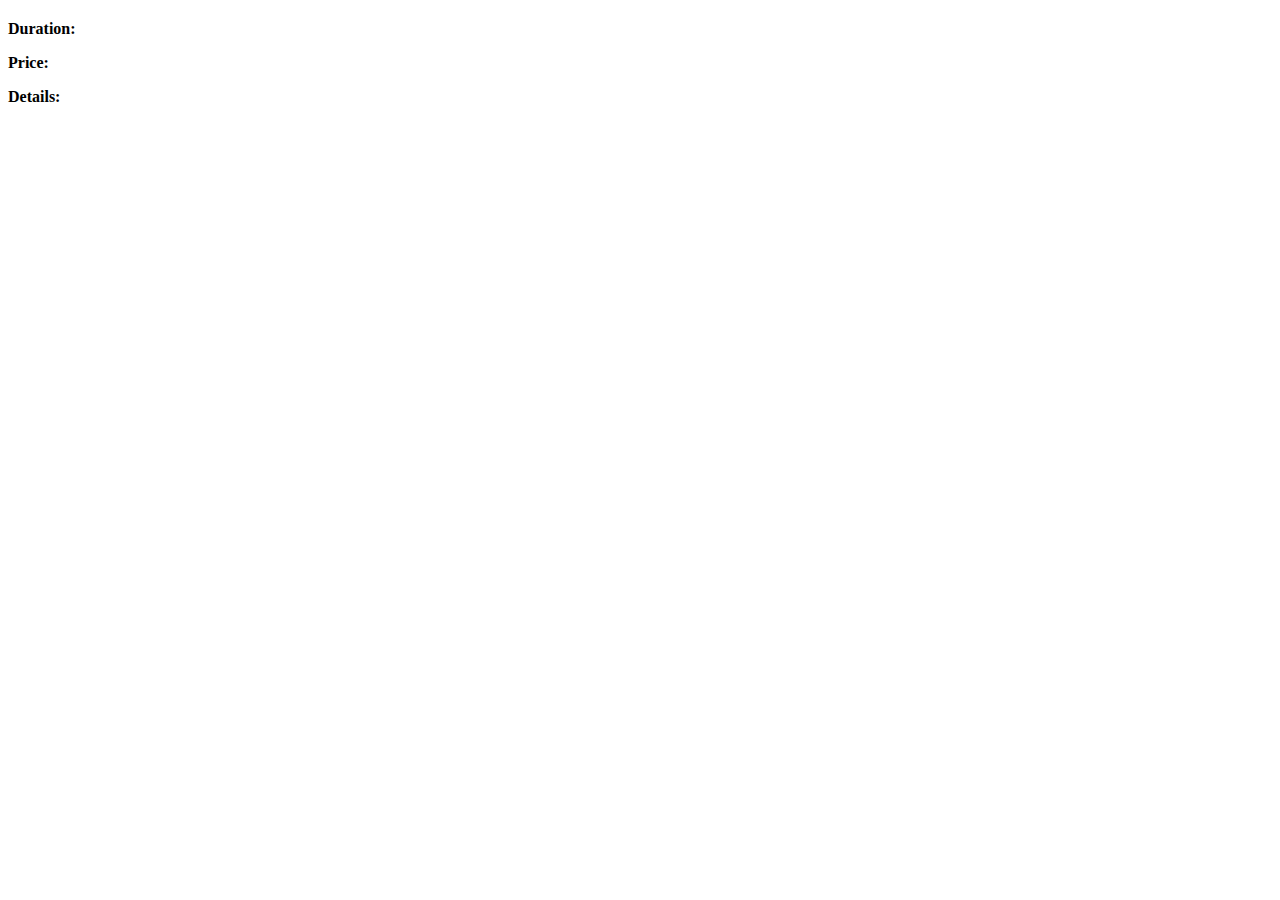
==== package-details.html @ b276b5ff "push" ====
<!DOCTYPE html>
<html lang="en">
<head>
  <meta charset="UTF-8">
  <meta name="viewport" content="width=device-width, initial-scale=1.0">
  <title>Package Details</title>
</head>
<body>
  <section class="package-details container">
    <div class="row">
      <div class="col-md-12">
        <h2 id="package-title"></h2>
        <p><strong>Duration:</strong> <span id="package-duration"></span></p>
        <p><strong>Price:</strong> <span id="package-price"></span></p>
        <p><strong>Details:</strong> <span id="package-details"></span></p>
      </div>
    </div>
  </section>

  <script>

    const urlParams = new URLSearchParams(window.location.search);
    const packageIndex = parseInt(urlParams.get('index'));
const packages = [
    {
      imageUrl: "assets/images/packages/pack1.jpg",
      title: "Tokyo - 4 Days in Korea, Entertica",
      duration: "4 Days 3 Nights",
      price: "$1450",
    },
    {
      imageUrl: "assets/images/packages/pack2.jpg",
      title: "Tokyo - 4 Days in Korea, Entertica",
      duration: "4 Days 3 Nights",
      price: "$1450",
    },
    {
      imageUrl: "assets/images/packages/pack3.jpg",
      title: "Tokyo - 4 Days in Korea, Entertica",
      duration: "4 Days 3 Nights",
      price: "$1450",
    },
    {
      imageUrl: "assets/images/packages/pack4.jpg",
      title: "Tokyo - 4 Days in Korea, Entertica",
      duration: "4 Days 3 Nights",
      price: "$1450",
    },
    {
      imageUrl: "assets/images/packages/pack5.jpg",
      title: "Tokyo - 4 Days in Korea, Entertica",
      duration: "4 Days 3 Nights",
      price: "$1450",
    },
    {
      imageUrl: "assets/images/packages/pack6.jpg",
      title: "Tokyo - 4 Days in Korea, Entertica",
      duration: "4 Days 3 Nights",
      price: "$1450",
    },
  ];
    const package = packages[packageIndex];
    if (package) {
      document.getElementById('package-title').textContent = package.title;
      document.getElementById('package-duration').textContent = package.duration;
      document.getElementById('package-price').textContent = package.price;
      document.getElementById('package-details').textContent = package.details;
    }
  </script>
</body>
</html>
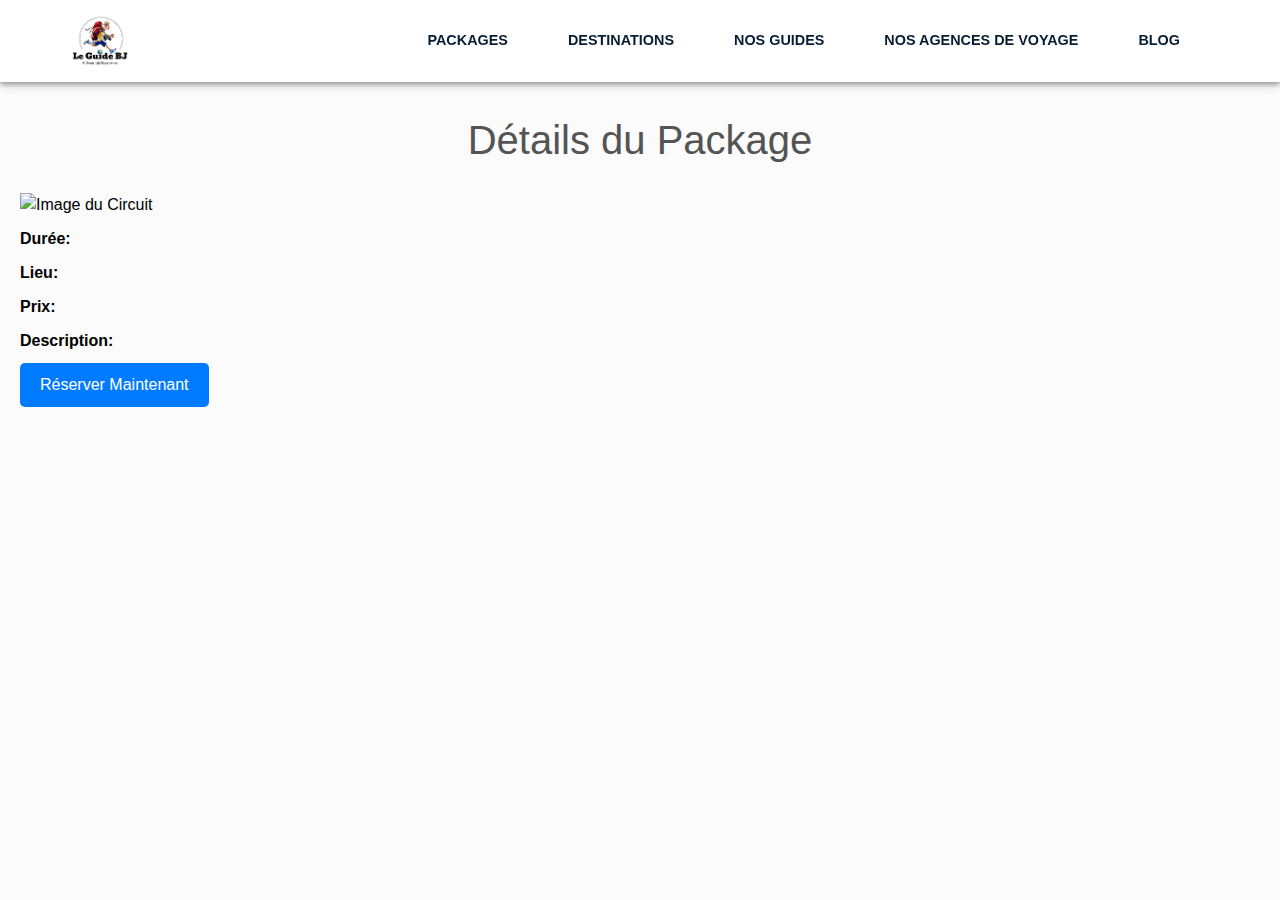
==== commit a48de628: "push" ====
--- a/package-details.html
+++ b/package-details.html
@@ -1,12 +1,80 @@
 <!DOCTYPE html>
 <html lang="en">
-<head>
-  <meta charset="UTF-8">
-  <meta name="viewport" content="width=device-width, initial-scale=1.0">
-  <title>Package Details</title>
-</head>
+  <head>
+    <meta charset="utf-8">
+    <meta name="viewport" content="width=device-width, initial-scale=1, shrink-to-fit=no">
+    <title>Free Tour Package Website Tempalte | Smarteyeapps.com</title>
+    <link rel="shortcut icon" href="assets/images/fav.png" type="image/x-icon">
+   <link href="https://fonts.googleapis.com/css2?family=Ubuntu:wght@400;500&display=swap" rel="stylesheet">
+    <link rel="shortcut icon" href="assets/images/fav.jpg">
+    <link rel="stylesheet" href="assets/css/bootstrap.min.css">
+    <link rel="stylesheet" href="assets/css/all.min.css">
+    <link rel="stylesheet" href="assets/css/animate.css">
+    <link rel="stylesheet" href="assets/plugins/slider/css/owl.carousel.min.css">
+    <link rel="stylesheet" href="assets/plugins/slider/css/owl.theme.default.css">
+    <link rel="stylesheet" type="text/css" href="assets/css/style.css" />
+</head> 
 <body>
-  <section class="package-details container">
+
+  <header class="container-fluid">
+    <!-- <div class="header-top">
+         <div class="container">
+           <div class="row">
+             <div class="col-sm-4 d-none d-sm-block contacthd">
+               <p><a href="">Japan</a> &nbsp;&nbsp; <span>/</span> &nbsp;&nbsp; <a href="">Spain</a><span>/</span> <a href="">Italy</a></p>
+             </div>
+             <div class="col-sm-8">
+
+               <ul class="social-login">
+                 <li>
+                   <i class="fab fa-facebook-square"></i>
+                 </li>
+                 <li>
+                   <i class="fab fa-twitter-square"></i>
+                 </li>
+                 <li>
+                   <i class="fab fa-instagram"></i>
+                 </li>
+                 <li>
+                   <i class="fab fa-linkedin"></i>
+                 </li>
+               </ul>
+
+               <ul class="email">
+                 <li><i class="fa fa-envelope"></i>smartcam@gamil.com</li>
+               </ul>
+             </div>
+           </div>
+         </div>
+
+    </div> -->
+    <div id="menu-jk" class="header-bottom">
+         <div class="container">
+             <div class="row">
+                 <div class="logo col-md-3">
+                     <a href="index.html">    <img style="width: 60px;height: 60px;" src="assets/images/logo.jpg" alt="logo le Guide BJ"></a>
+                 
+                     <a data-toggle="collapse" data-target="#menu" href="#menu"><i class="fas d-block d-md-none small-menu fa-bars"></i></a>
+                 </div>
+                 <div id="menu" class="navs d-none d-md-block col-md-9">
+                     <ul>
+                        
+                         <!-- <li><a href="about_us.html">About Us</a></li> -->
+                         <li><a href="packages.html">Packages</a></li>
+                         <li><a href="destination.html">Destinations</a></li>
+                         <li><a href="nos_guides.html">Nos guides</a></li>
+                         <li><a href="nos_agences.html">Nos agences de voyage</a></li>
+                         <li><a href="blog.html">Blog</a></li>
+                         <!-- <li><a href="contact_us.html">Contact Us</a></li> -->
+                     </ul>
+                 </div>
+             </div>
+         </div>
+     </div>
+</header>
+
+
+  <!-- <section class="package-details container">
     <div class="row">
       <div class="col-md-12">
         <h2 id="package-title"></h2>
@@ -15,57 +83,36 @@
         <p><strong>Details:</strong> <span id="package-details"></span></p>
       </div>
     </div>
-  </section>
-
+  </section> -->
+  <br><br><br><br>
+  <div class="tour-details">
+    <div class="container-package">
+        <div class="header-package">
+            <h1>Détails du Package</h1>
+        </div>
+        <div class="tour-info" style="">
+            <div class="package-image">
+                <img id="package-img" style="width: 100vw;" src="" alt="Image du Circuit">
+            </div>
+            <h2 id="package-title"></h2>
+            <p><strong>Durée:</strong> <span id="package-duration"></span></p>
+            <p><strong>Lieu:</strong> <span id="package-location"></span></p>
+            <p><strong>Prix:</strong> <span id="package-price"></span></p>
+            <p><strong>Description:</strong> <span id="package-details"></span></p>
+            <a href="#" class="btn-book">Réserver Maintenant</a>
+        </div>
+    </div>
+</div>
   <script>
 
-    const urlParams = new URLSearchParams(window.location.search);
-    const packageIndex = parseInt(urlParams.get('index'));
-const packages = [
-    {
-      imageUrl: "assets/images/packages/pack1.jpg",
-      title: "Tokyo - 4 Days in Korea, Entertica",
-      duration: "4 Days 3 Nights",
-      price: "$1450",
-    },
-    {
-      imageUrl: "assets/images/packages/pack2.jpg",
-      title: "Tokyo - 4 Days in Korea, Entertica",
-      duration: "4 Days 3 Nights",
-      price: "$1450",
-    },
-    {
-      imageUrl: "assets/images/packages/pack3.jpg",
-      title: "Tokyo - 4 Days in Korea, Entertica",
-      duration: "4 Days 3 Nights",
-      price: "$1450",
-    },
-    {
-      imageUrl: "assets/images/packages/pack4.jpg",
-      title: "Tokyo - 4 Days in Korea, Entertica",
-      duration: "4 Days 3 Nights",
-      price: "$1450",
-    },
-    {
-      imageUrl: "assets/images/packages/pack5.jpg",
-      title: "Tokyo - 4 Days in Korea, Entertica",
-      duration: "4 Days 3 Nights",
-      price: "$1450",
-    },
-    {
-      imageUrl: "assets/images/packages/pack6.jpg",
-      title: "Tokyo - 4 Days in Korea, Entertica",
-      duration: "4 Days 3 Nights",
-      price: "$1450",
-    },
-  ];
-    const package = packages[packageIndex];
-    if (package) {
-      document.getElementById('package-title').textContent = package.title;
-      document.getElementById('package-duration').textContent = package.duration;
-      document.getElementById('package-price').textContent = package.price;
-      document.getElementById('package-details').textContent = package.details;
-    }
+  
   </script>
 </body>
+<script src="src/js/package.js"></script>
+<script src="assets/js/jquery-3.2.1.min.js"></script>
+<script src="assets/js/popper.min.js"></script>
+<script src="assets/js/bootstrap.min.js"></script>
+<script src="assets/plugins/scroll-fixed/jquery-scrolltofixed-min.js"></script>
+<script src="assets/plugins/slider/js/owl.carousel.min.js"></script>
+<script src="assets/js/script.js"></script>
 </html>
--- a/assets/css/all.min.css
+++ b/assets/css/all.min.css
@@ -0,0 +1,5 @@
+/*!
+ * Font Awesome Free 5.12.0 by @fontawesome - https://fontawesome.com
+ * License - https://fontawesome.com/license/free (Icons: CC BY 4.0, Fonts: SIL OFL 1.1, Code: MIT License)
+ */
+.fa,.fab,.fad,.fal,.far,.fas{-moz-osx-font-smoothing:grayscale;-webkit-font-smoothing:antialiased;display:inline-block;font-style:normal;font-variant:normal;text-rendering:auto;line-height:1}.fa-lg{font-size:1.33333em;line-height:.75em;vertical-align:-.0667em}.fa-xs{font-size:.75em}.fa-sm{font-size:.875em}.fa-1x{font-size:1em}.fa-2x{font-size:2em}.fa-3x{font-size:3em}.fa-4x{font-size:4em}.fa-5x{font-size:5em}.fa-6x{font-size:6em}.fa-7x{font-size:7em}.fa-8x{font-size:8em}.fa-9x{font-size:9em}.fa-10x{font-size:10em}.fa-fw{text-align:center;width:1.25em}.fa-ul{list-style-type:none;margin-left:2.5em;padding-left:0}.fa-ul>li{position:relative}.fa-li{left:-2em;position:absolute;text-align:center;width:2em;line-height:inherit}.fa-border{border:.08em solid #eee;border-radius:.1em;padding:.2em .25em .15em}.fa-pull-left{float:left}.fa-pull-right{float:right}.fa.fa-pull-left,.fab.fa-pull-left,.fal.fa-pull-left,.far.fa-pull-left,.fas.fa-pull-left{margin-right:.3em}.fa.fa-pull-right,.fab.fa-pull-right,.fal.fa-pull-right,.far.fa-pull-right,.fas.fa-pull-right{margin-left:.3em}.fa-spin{-webkit-animation:fa-spin 2s linear infinite;animation:fa-spin 2s linear infinite}.fa-pulse{-webkit-animation:fa-spin 1s steps(8) infinite;animation:fa-spin 1s steps(8) infinite}@-webkit-keyframes fa-spin{0%{-webkit-transform:rotate(0deg);transform:rotate(0deg)}to{-webkit-transform:rotate(1turn);transform:rotate(1turn)}}@keyframes fa-spin{0%{-webkit-transform:rotate(0deg);transform:rotate(0deg)}to{-webkit-transform:rotate(1turn);transform:rotate(1turn)}}.fa-rotate-90{-ms-filter:"progid:DXImageTransform.Microsoft.BasicImage(rotation=1)";-webkit-transform:rotate(90deg);transform:rotate(90deg)}.fa-rotate-180{-ms-filter:"progid:DXImageTransform.Microsoft.BasicImage(rotation=2)";-webkit-transform:rotate(180deg);transform:rotate(180deg)}.fa-rotate-270{-ms-filter:"progid:DXImageTransform.Microsoft.BasicImage(rotation=3)";-webkit-transform:rotate(270deg);transform:rotate(270deg)}.fa-flip-horizontal{-ms-filter:"progid:DXImageTransform.Microsoft.BasicImage(rotation=0, mirror=1)";-webkit-transform:scaleX(-1);transform:scaleX(-1)}.fa-flip-vertical{-webkit-transform:scaleY(-1);transform:scaleY(-1)}.fa-flip-both,.fa-flip-horizontal.fa-flip-vertical,.fa-flip-vertical{-ms-filter:"progid:DXImageTransform.Microsoft.BasicImage(rotation=2, mirror=1)"}.fa-flip-both,.fa-flip-horizontal.fa-flip-vertical{-webkit-transform:scale(-1);transform:scale(-1)}:root .fa-flip-both,:root .fa-flip-horizontal,:root .fa-flip-vertical,:root .fa-rotate-90,:root .fa-rotate-180,:root .fa-rotate-270{-webkit-filter:none;filter:none}.fa-stack{display:inline-block;height:2em;line-height:2em;position:relative;vertical-align:middle;width:2.5em}.fa-stack-1x,.fa-stack-2x{left:0;position:absolute;text-align:center;width:100%}.fa-stack-1x{line-height:inherit}.fa-stack-2x{font-size:2em}.fa-inverse{color:#fff}.fa-500px:before{content:"\f26e"}.fa-accessible-icon:before{content:"\f368"}.fa-accusoft:before{content:"\f369"}.fa-acquisitions-incorporated:before{content:"\f6af"}.fa-ad:before{content:"\f641"}.fa-address-book:before{content:"\f2b9"}.fa-address-card:before{content:"\f2bb"}.fa-adjust:before{content:"\f042"}.fa-adn:before{content:"\f170"}.fa-adobe:before{content:"\f778"}.fa-adversal:before{content:"\f36a"}.fa-affiliatetheme:before{content:"\f36b"}.fa-air-freshener:before{content:"\f5d0"}.fa-airbnb:before{content:"\f834"}.fa-algolia:before{content:"\f36c"}.fa-align-center:before{content:"\f037"}.fa-align-justify:before{content:"\f039"}.fa-align-left:before{content:"\f036"}.fa-align-right:before{content:"\f038"}.fa-alipay:before{content:"\f642"}.fa-allergies:before{content:"\f461"}.fa-amazon:before{content:"\f270"}.fa-amazon-pay:before{content:"\f42c"}.fa-ambulance:before{content:"\f0f9"}.fa-american-sign-language-interpreting:before{content:"\f2a3"}.fa-amilia:before{content:"\f36d"}.fa-anchor:before{content:"\f13d"}.fa-android:before{content:"\f17b"}.fa-angellist:before{content:"\f209"}.fa-angle-double-down:before{content:"\f103"}.fa-angle-double-left:before{content:"\f100"}.fa-angle-double-right:before{content:"\f101"}.fa-angle-double-up:before{content:"\f102"}.fa-angle-down:before{content:"\f107"}.fa-angle-left:before{content:"\f104"}.fa-angle-right:before{content:"\f105"}.fa-angle-up:before{content:"\f106"}.fa-angry:before{content:"\f556"}.fa-angrycreative:before{content:"\f36e"}.fa-angular:before{content:"\f420"}.fa-ankh:before{content:"\f644"}.fa-app-store:before{content:"\f36f"}.fa-app-store-ios:before{content:"\f370"}.fa-apper:before{content:"\f371"}.fa-apple:before{content:"\f179"}.fa-apple-alt:before{content:"\f5d1"}.fa-apple-pay:before{content:"\f415"}.fa-archive:before{content:"\f187"}.fa-archway:before{content:"\f557"}.fa-arrow-alt-circle-down:before{content:"\f358"}.fa-arrow-alt-circle-left:before{content:"\f359"}.fa-arrow-alt-circle-right:before{content:"\f35a"}.fa-arrow-alt-circle-up:before{content:"\f35b"}.fa-arrow-circle-down:before{content:"\f0ab"}.fa-arrow-circle-left:before{content:"\f0a8"}.fa-arrow-circle-right:before{content:"\f0a9"}.fa-arrow-circle-up:before{content:"\f0aa"}.fa-arrow-down:before{content:"\f063"}.fa-arrow-left:before{content:"\f060"}.fa-arrow-right:before{content:"\f061"}.fa-arrow-up:before{content:"\f062"}.fa-arrows-alt:before{content:"\f0b2"}.fa-arrows-alt-h:before{content:"\f337"}.fa-arrows-alt-v:before{content:"\f338"}.fa-artstation:before{content:"\f77a"}.fa-assistive-listening-systems:before{content:"\f2a2"}.fa-asterisk:before{content:"\f069"}.fa-asymmetrik:before{content:"\f372"}.fa-at:before{content:"\f1fa"}.fa-atlas:before{content:"\f558"}.fa-atlassian:before{content:"\f77b"}.fa-atom:before{content:"\f5d2"}.fa-audible:before{content:"\f373"}.fa-audio-description:before{content:"\f29e"}.fa-autoprefixer:before{content:"\f41c"}.fa-avianex:before{content:"\f374"}.fa-aviato:before{content:"\f421"}.fa-award:before{content:"\f559"}.fa-aws:before{content:"\f375"}.fa-baby:before{content:"\f77c"}.fa-baby-carriage:before{content:"\f77d"}.fa-backspace:before{content:"\f55a"}.fa-backward:before{content:"\f04a"}.fa-bacon:before{content:"\f7e5"}.fa-bahai:before{content:"\f666"}.fa-balance-scale:before{content:"\f24e"}.fa-balance-scale-left:before{content:"\f515"}.fa-balance-scale-right:before{content:"\f516"}.fa-ban:before{content:"\f05e"}.fa-band-aid:before{content:"\f462"}.fa-bandcamp:before{content:"\f2d5"}.fa-barcode:before{content:"\f02a"}.fa-bars:before{content:"\f0c9"}.fa-baseball-ball:before{content:"\f433"}.fa-basketball-ball:before{content:"\f434"}.fa-bath:before{content:"\f2cd"}.fa-battery-empty:before{content:"\f244"}.fa-battery-full:before{content:"\f240"}.fa-battery-half:before{content:"\f242"}.fa-battery-quarter:before{content:"\f243"}.fa-battery-three-quarters:before{content:"\f241"}.fa-battle-net:before{content:"\f835"}.fa-bed:before{content:"\f236"}.fa-beer:before{content:"\f0fc"}.fa-behance:before{content:"\f1b4"}.fa-behance-square:before{content:"\f1b5"}.fa-bell:before{content:"\f0f3"}.fa-bell-slash:before{content:"\f1f6"}.fa-bezier-curve:before{content:"\f55b"}.fa-bible:before{content:"\f647"}.fa-bicycle:before{content:"\f206"}.fa-biking:before{content:"\f84a"}.fa-bimobject:before{content:"\f378"}.fa-binoculars:before{content:"\f1e5"}.fa-biohazard:before{content:"\f780"}.fa-birthday-cake:before{content:"\f1fd"}.fa-bitbucket:before{content:"\f171"}.fa-bitcoin:before{content:"\f379"}.fa-bity:before{content:"\f37a"}.fa-black-tie:before{content:"\f27e"}.fa-blackberry:before{content:"\f37b"}.fa-blender:before{content:"\f517"}.fa-blender-phone:before{content:"\f6b6"}.fa-blind:before{content:"\f29d"}.fa-blog:before{content:"\f781"}.fa-blogger:before{content:"\f37c"}.fa-blogger-b:before{content:"\f37d"}.fa-bluetooth:before{content:"\f293"}.fa-bluetooth-b:before{content:"\f294"}.fa-bold:before{content:"\f032"}.fa-bolt:before{content:"\f0e7"}.fa-bomb:before{content:"\f1e2"}.fa-bone:before{content:"\f5d7"}.fa-bong:before{content:"\f55c"}.fa-book:before{content:"\f02d"}.fa-book-dead:before{content:"\f6b7"}.fa-book-medical:before{content:"\f7e6"}.fa-book-open:before{content:"\f518"}.fa-book-reader:before{content:"\f5da"}.fa-bookmark:before{content:"\f02e"}.fa-bootstrap:before{content:"\f836"}.fa-border-all:before{content:"\f84c"}.fa-border-none:before{content:"\f850"}.fa-border-style:before{content:"\f853"}.fa-bowling-ball:before{content:"\f436"}.fa-box:before{content:"\f466"}.fa-box-open:before{content:"\f49e"}.fa-boxes:before{content:"\f468"}.fa-braille:before{content:"\f2a1"}.fa-brain:before{content:"\f5dc"}.fa-bread-slice:before{content:"\f7ec"}.fa-briefcase:before{content:"\f0b1"}.fa-briefcase-medical:before{content:"\f469"}.fa-broadcast-tower:before{content:"\f519"}.fa-broom:before{content:"\f51a"}.fa-brush:before{content:"\f55d"}.fa-btc:before{content:"\f15a"}.fa-buffer:before{content:"\f837"}.fa-bug:before{content:"\f188"}.fa-building:before{content:"\f1ad"}.fa-bullhorn:before{content:"\f0a1"}.fa-bullseye:before{content:"\f140"}.fa-burn:before{content:"\f46a"}.fa-buromobelexperte:before{content:"\f37f"}.fa-bus:before{content:"\f207"}.fa-bus-alt:before{content:"\f55e"}.fa-business-time:before{content:"\f64a"}.fa-buy-n-large:before{content:"\f8a6"}.fa-buysellads:before{content:"\f20d"}.fa-calculator:before{content:"\f1ec"}.fa-calendar:before{content:"\f133"}.fa-calendar-alt:before{content:"\f073"}.fa-calendar-check:before{content:"\f274"}.fa-calendar-day:before{content:"\f783"}.fa-calendar-minus:before{content:"\f272"}.fa-calendar-plus:before{content:"\f271"}.fa-calendar-times:before{content:"\f273"}.fa-calendar-week:before{content:"\f784"}.fa-camera:before{content:"\f030"}.fa-camera-retro:before{content:"\f083"}.fa-campground:before{content:"\f6bb"}.fa-canadian-maple-leaf:before{content:"\f785"}.fa-candy-cane:before{content:"\f786"}.fa-cannabis:before{content:"\f55f"}.fa-capsules:before{content:"\f46b"}.fa-car:before{content:"\f1b9"}.fa-car-alt:before{content:"\f5de"}.fa-car-battery:before{content:"\f5df"}.fa-car-crash:before{content:"\f5e1"}.fa-car-side:before{content:"\f5e4"}.fa-caravan:before{content:"\f8ff"}.fa-caret-down:before{content:"\f0d7"}.fa-caret-left:before{content:"\f0d9"}.fa-caret-right:before{content:"\f0da"}.fa-caret-square-down:before{content:"\f150"}.fa-caret-square-left:before{content:"\f191"}.fa-caret-square-right:before{content:"\f152"}.fa-caret-square-up:before{content:"\f151"}.fa-caret-up:before{content:"\f0d8"}.fa-carrot:before{content:"\f787"}.fa-cart-arrow-down:before{content:"\f218"}.fa-cart-plus:before{content:"\f217"}.fa-cash-register:before{content:"\f788"}.fa-cat:before{content:"\f6be"}.fa-cc-amazon-pay:before{content:"\f42d"}.fa-cc-amex:before{content:"\f1f3"}.fa-cc-apple-pay:before{content:"\f416"}.fa-cc-diners-club:before{content:"\f24c"}.fa-cc-discover:before{content:"\f1f2"}.fa-cc-jcb:before{content:"\f24b"}.fa-cc-mastercard:before{content:"\f1f1"}.fa-cc-paypal:before{content:"\f1f4"}.fa-cc-stripe:before{content:"\f1f5"}.fa-cc-visa:before{content:"\f1f0"}.fa-centercode:before{content:"\f380"}.fa-centos:before{content:"\f789"}.fa-certificate:before{content:"\f0a3"}.fa-chair:before{content:"\f6c0"}.fa-chalkboard:before{content:"\f51b"}.fa-chalkboard-teacher:before{content:"\f51c"}.fa-charging-station:before{content:"\f5e7"}.fa-chart-area:before{content:"\f1fe"}.fa-chart-bar:before{content:"\f080"}.fa-chart-line:before{content:"\f201"}.fa-chart-pie:before{content:"\f200"}.fa-check:before{content:"\f00c"}.fa-check-circle:before{content:"\f058"}.fa-check-double:before{content:"\f560"}.fa-check-square:before{content:"\f14a"}.fa-cheese:before{content:"\f7ef"}.fa-chess:before{content:"\f439"}.fa-chess-bishop:before{content:"\f43a"}.fa-chess-board:before{content:"\f43c"}.fa-chess-king:before{content:"\f43f"}.fa-chess-knight:before{content:"\f441"}.fa-chess-pawn:before{content:"\f443"}.fa-chess-queen:before{content:"\f445"}.fa-chess-rook:before{content:"\f447"}.fa-chevron-circle-down:before{content:"\f13a"}.fa-chevron-circle-left:before{content:"\f137"}.fa-chevron-circle-right:before{content:"\f138"}.fa-chevron-circle-up:before{content:"\f139"}.fa-chevron-down:before{content:"\f078"}.fa-chevron-left:before{content:"\f053"}.fa-chevron-right:before{content:"\f054"}.fa-chevron-up:before{content:"\f077"}.fa-child:before{content:"\f1ae"}.fa-chrome:before{content:"\f268"}.fa-chromecast:before{content:"\f838"}.fa-church:before{content:"\f51d"}.fa-circle:before{content:"\f111"}.fa-circle-notch:before{content:"\f1ce"}.fa-city:before{content:"\f64f"}.fa-clinic-medical:before{content:"\f7f2"}.fa-clipboard:before{content:"\f328"}.fa-clipboard-check:before{content:"\f46c"}.fa-clipboard-list:before{content:"\f46d"}.fa-clock:before{content:"\f017"}.fa-clone:before{content:"\f24d"}.fa-closed-captioning:before{content:"\f20a"}.fa-cloud:before{content:"\f0c2"}.fa-cloud-download-alt:before{content:"\f381"}.fa-cloud-meatball:before{content:"\f73b"}.fa-cloud-moon:before{content:"\f6c3"}.fa-cloud-moon-rain:before{content:"\f73c"}.fa-cloud-rain:before{content:"\f73d"}.fa-cloud-showers-heavy:before{content:"\f740"}.fa-cloud-sun:before{content:"\f6c4"}.fa-cloud-sun-rain:before{content:"\f743"}.fa-cloud-upload-alt:before{content:"\f382"}.fa-cloudscale:before{content:"\f383"}.fa-cloudsmith:before{content:"\f384"}.fa-cloudversify:before{content:"\f385"}.fa-cocktail:before{content:"\f561"}.fa-code:before{content:"\f121"}.fa-code-branch:before{content:"\f126"}.fa-codepen:before{content:"\f1cb"}.fa-codiepie:before{content:"\f284"}.fa-coffee:before{content:"\f0f4"}.fa-cog:before{content:"\f013"}.fa-cogs:before{content:"\f085"}.fa-coins:before{content:"\f51e"}.fa-columns:before{content:"\f0db"}.fa-comment:before{content:"\f075"}.fa-comment-alt:before{content:"\f27a"}.fa-comment-dollar:before{content:"\f651"}.fa-comment-dots:before{content:"\f4ad"}.fa-comment-medical:before{content:"\f7f5"}.fa-comment-slash:before{content:"\f4b3"}.fa-comments:before{content:"\f086"}.fa-comments-dollar:before{content:"\f653"}.fa-compact-disc:before{content:"\f51f"}.fa-compass:before{content:"\f14e"}.fa-compress:before{content:"\f066"}.fa-compress-alt:before{content:"\f422"}.fa-compress-arrows-alt:before{content:"\f78c"}.fa-concierge-bell:before{content:"\f562"}.fa-confluence:before{content:"\f78d"}.fa-connectdevelop:before{content:"\f20e"}.fa-contao:before{content:"\f26d"}.fa-cookie:before{content:"\f563"}.fa-cookie-bite:before{content:"\f564"}.fa-copy:before{content:"\f0c5"}.fa-copyright:before{content:"\f1f9"}.fa-cotton-bureau:before{content:"\f89e"}.fa-couch:before{content:"\f4b8"}.fa-cpanel:before{content:"\f388"}.fa-creative-commons:before{content:"\f25e"}.fa-creative-commons-by:before{content:"\f4e7"}.fa-creative-commons-nc:before{content:"\f4e8"}.fa-creative-commons-nc-eu:before{content:"\f4e9"}.fa-creative-commons-nc-jp:before{content:"\f4ea"}.fa-creative-commons-nd:before{content:"\f4eb"}.fa-creative-commons-pd:before{content:"\f4ec"}.fa-creative-commons-pd-alt:before{content:"\f4ed"}.fa-creative-commons-remix:before{content:"\f4ee"}.fa-creative-commons-sa:before{content:"\f4ef"}.fa-creative-commons-sampling:before{content:"\f4f0"}.fa-creative-commons-sampling-plus:before{content:"\f4f1"}.fa-creative-commons-share:before{content:"\f4f2"}.fa-creative-commons-zero:before{content:"\f4f3"}.fa-credit-card:before{content:"\f09d"}.fa-critical-role:before{content:"\f6c9"}.fa-crop:before{content:"\f125"}.fa-crop-alt:before{content:"\f565"}.fa-cross:before{content:"\f654"}.fa-crosshairs:before{content:"\f05b"}.fa-crow:before{content:"\f520"}.fa-crown:before{content:"\f521"}.fa-crutch:before{content:"\f7f7"}.fa-css3:before{content:"\f13c"}.fa-css3-alt:before{content:"\f38b"}.fa-cube:before{content:"\f1b2"}.fa-cubes:before{content:"\f1b3"}.fa-cut:before{content:"\f0c4"}.fa-cuttlefish:before{content:"\f38c"}.fa-d-and-d:before{content:"\f38d"}.fa-d-and-d-beyond:before{content:"\f6ca"}.fa-dashcube:before{content:"\f210"}.fa-database:before{content:"\f1c0"}.fa-deaf:before{content:"\f2a4"}.fa-delicious:before{content:"\f1a5"}.fa-democrat:before{content:"\f747"}.fa-deploydog:before{content:"\f38e"}.fa-deskpro:before{content:"\f38f"}.fa-desktop:before{content:"\f108"}.fa-dev:before{content:"\f6cc"}.fa-deviantart:before{content:"\f1bd"}.fa-dharmachakra:before{content:"\f655"}.fa-dhl:before{content:"\f790"}.fa-diagnoses:before{content:"\f470"}.fa-diaspora:before{content:"\f791"}.fa-dice:before{content:"\f522"}.fa-dice-d20:before{content:"\f6cf"}.fa-dice-d6:before{content:"\f6d1"}.fa-dice-five:before{content:"\f523"}.fa-dice-four:before{content:"\f524"}.fa-dice-one:before{content:"\f525"}.fa-dice-six:before{content:"\f526"}.fa-dice-three:before{content:"\f527"}.fa-dice-two:before{content:"\f528"}.fa-digg:before{content:"\f1a6"}.fa-digital-ocean:before{content:"\f391"}.fa-digital-tachograph:before{content:"\f566"}.fa-directions:before{content:"\f5eb"}.fa-discord:before{content:"\f392"}.fa-discourse:before{content:"\f393"}.fa-divide:before{content:"\f529"}.fa-dizzy:before{content:"\f567"}.fa-dna:before{content:"\f471"}.fa-dochub:before{content:"\f394"}.fa-docker:before{content:"\f395"}.fa-dog:before{content:"\f6d3"}.fa-dollar-sign:before{content:"\f155"}.fa-dolly:before{content:"\f472"}.fa-dolly-flatbed:before{content:"\f474"}.fa-donate:before{content:"\f4b9"}.fa-door-closed:before{content:"\f52a"}.fa-door-open:before{content:"\f52b"}.fa-dot-circle:before{content:"\f192"}.fa-dove:before{content:"\f4ba"}.fa-download:before{content:"\f019"}.fa-draft2digital:before{content:"\f396"}.fa-drafting-compass:before{content:"\f568"}.fa-dragon:before{content:"\f6d5"}.fa-draw-polygon:before{content:"\f5ee"}.fa-dribbble:before{content:"\f17d"}.fa-dribbble-square:before{content:"\f397"}.fa-dropbox:before{content:"\f16b"}.fa-drum:before{content:"\f569"}.fa-drum-steelpan:before{content:"\f56a"}.fa-drumstick-bite:before{content:"\f6d7"}.fa-drupal:before{content:"\f1a9"}.fa-dumbbell:before{content:"\f44b"}.fa-dumpster:before{content:"\f793"}.fa-dumpster-fire:before{content:"\f794"}.fa-dungeon:before{content:"\f6d9"}.fa-dyalog:before{content:"\f399"}.fa-earlybirds:before{content:"\f39a"}.fa-ebay:before{content:"\f4f4"}.fa-edge:before{content:"\f282"}.fa-edit:before{content:"\f044"}.fa-egg:before{content:"\f7fb"}.fa-eject:before{content:"\f052"}.fa-elementor:before{content:"\f430"}.fa-ellipsis-h:before{content:"\f141"}.fa-ellipsis-v:before{content:"\f142"}.fa-ello:before{content:"\f5f1"}.fa-ember:before{content:"\f423"}.fa-empire:before{content:"\f1d1"}.fa-envelope:before{content:"\f0e0"}.fa-envelope-open:before{content:"\f2b6"}.fa-envelope-open-text:before{content:"\f658"}.fa-envelope-square:before{content:"\f199"}.fa-envira:before{content:"\f299"}.fa-equals:before{content:"\f52c"}.fa-eraser:before{content:"\f12d"}.fa-erlang:before{content:"\f39d"}.fa-ethereum:before{content:"\f42e"}.fa-ethernet:before{content:"\f796"}.fa-etsy:before{content:"\f2d7"}.fa-euro-sign:before{content:"\f153"}.fa-evernote:before{content:"\f839"}.fa-exchange-alt:before{content:"\f362"}.fa-exclamation:before{content:"\f12a"}.fa-exclamation-circle:before{content:"\f06a"}.fa-exclamation-triangle:before{content:"\f071"}.fa-expand:before{content:"\f065"}.fa-expand-alt:before{content:"\f424"}.fa-expand-arrows-alt:before{content:"\f31e"}.fa-expeditedssl:before{content:"\f23e"}.fa-external-link-alt:before{content:"\f35d"}.fa-external-link-square-alt:before{content:"\f360"}.fa-eye:before{content:"\f06e"}.fa-eye-dropper:before{content:"\f1fb"}.fa-eye-slash:before{content:"\f070"}.fa-facebook:before{content:"\f09a"}.fa-facebook-f:before{content:"\f39e"}.fa-facebook-messenger:before{content:"\f39f"}.fa-facebook-square:before{content:"\f082"}.fa-fan:before{content:"\f863"}.fa-fantasy-flight-games:before{content:"\f6dc"}.fa-fast-backward:before{content:"\f049"}.fa-fast-forward:before{content:"\f050"}.fa-fax:before{content:"\f1ac"}.fa-feather:before{content:"\f52d"}.fa-feather-alt:before{content:"\f56b"}.fa-fedex:before{content:"\f797"}.fa-fedora:before{content:"\f798"}.fa-female:before{content:"\f182"}.fa-fighter-jet:before{content:"\f0fb"}.fa-figma:before{content:"\f799"}.fa-file:before{content:"\f15b"}.fa-file-alt:before{content:"\f15c"}.fa-file-archive:before{content:"\f1c6"}.fa-file-audio:before{content:"\f1c7"}.fa-file-code:before{content:"\f1c9"}.fa-file-contract:before{content:"\f56c"}.fa-file-csv:before{content:"\f6dd"}.fa-file-download:before{content:"\f56d"}.fa-file-excel:before{content:"\f1c3"}.fa-file-export:before{content:"\f56e"}.fa-file-image:before{content:"\f1c5"}.fa-file-import:before{content:"\f56f"}.fa-file-invoice:before{content:"\f570"}.fa-file-invoice-dollar:before{content:"\f571"}.fa-file-medical:before{content:"\f477"}.fa-file-medical-alt:before{content:"\f478"}.fa-file-pdf:before{content:"\f1c1"}.fa-file-powerpoint:before{content:"\f1c4"}.fa-file-prescription:before{content:"\f572"}.fa-file-signature:before{content:"\f573"}.fa-file-upload:before{content:"\f574"}.fa-file-video:before{content:"\f1c8"}.fa-file-word:before{content:"\f1c2"}.fa-fill:before{content:"\f575"}.fa-fill-drip:before{content:"\f576"}.fa-film:before{content:"\f008"}.fa-filter:before{content:"\f0b0"}.fa-fingerprint:before{content:"\f577"}.fa-fire:before{content:"\f06d"}.fa-fire-alt:before{content:"\f7e4"}.fa-fire-extinguisher:before{content:"\f134"}.fa-firefox:before{content:"\f269"}.fa-firefox-browser:before{content:"\f907"}.fa-first-aid:before{content:"\f479"}.fa-first-order:before{content:"\f2b0"}.fa-first-order-alt:before{content:"\f50a"}.fa-firstdraft:before{content:"\f3a1"}.fa-fish:before{content:"\f578"}.fa-fist-raised:before{content:"\f6de"}.fa-flag:before{content:"\f024"}.fa-flag-checkered:before{content:"\f11e"}.fa-flag-usa:before{content:"\f74d"}.fa-flask:before{content:"\f0c3"}.fa-flickr:before{content:"\f16e"}.fa-flipboard:before{content:"\f44d"}.fa-flushed:before{content:"\f579"}.fa-fly:before{content:"\f417"}.fa-folder:before{content:"\f07b"}.fa-folder-minus:before{content:"\f65d"}.fa-folder-open:before{content:"\f07c"}.fa-folder-plus:before{content:"\f65e"}.fa-font:before{content:"\f031"}.fa-font-awesome:before{content:"\f2b4"}.fa-font-awesome-alt:before{content:"\f35c"}.fa-font-awesome-flag:before{content:"\f425"}.fa-font-awesome-logo-full:before{content:"\f4e6"}.fa-fonticons:before{content:"\f280"}.fa-fonticons-fi:before{content:"\f3a2"}.fa-football-ball:before{content:"\f44e"}.fa-fort-awesome:before{content:"\f286"}.fa-fort-awesome-alt:before{content:"\f3a3"}.fa-forumbee:before{content:"\f211"}.fa-forward:before{content:"\f04e"}.fa-foursquare:before{content:"\f180"}.fa-free-code-camp:before{content:"\f2c5"}.fa-freebsd:before{content:"\f3a4"}.fa-frog:before{content:"\f52e"}.fa-frown:before{content:"\f119"}.fa-frown-open:before{content:"\f57a"}.fa-fulcrum:before{content:"\f50b"}.fa-funnel-dollar:before{content:"\f662"}.fa-futbol:before{content:"\f1e3"}.fa-galactic-republic:before{content:"\f50c"}.fa-galactic-senate:before{content:"\f50d"}.fa-gamepad:before{content:"\f11b"}.fa-gas-pump:before{content:"\f52f"}.fa-gavel:before{content:"\f0e3"}.fa-gem:before{content:"\f3a5"}.fa-genderless:before{content:"\f22d"}.fa-get-pocket:before{content:"\f265"}.fa-gg:before{content:"\f260"}.fa-gg-circle:before{content:"\f261"}.fa-ghost:before{content:"\f6e2"}.fa-gift:before{content:"\f06b"}.fa-gifts:before{content:"\f79c"}.fa-git:before{content:"\f1d3"}.fa-git-alt:before{content:"\f841"}.fa-git-square:before{content:"\f1d2"}.fa-github:before{content:"\f09b"}.fa-github-alt:before{content:"\f113"}.fa-github-square:before{content:"\f092"}.fa-gitkraken:before{content:"\f3a6"}.fa-gitlab:before{content:"\f296"}.fa-gitter:before{content:"\f426"}.fa-glass-cheers:before{content:"\f79f"}.fa-glass-martini:before{content:"\f000"}.fa-glass-martini-alt:before{content:"\f57b"}.fa-glass-whiskey:before{content:"\f7a0"}.fa-glasses:before{content:"\f530"}.fa-glide:before{content:"\f2a5"}.fa-glide-g:before{content:"\f2a6"}.fa-globe:before{content:"\f0ac"}.fa-globe-africa:before{content:"\f57c"}.fa-globe-americas:before{content:"\f57d"}.fa-globe-asia:before{content:"\f57e"}.fa-globe-europe:before{content:"\f7a2"}.fa-gofore:before{content:"\f3a7"}.fa-golf-ball:before{content:"\f450"}.fa-goodreads:before{content:"\f3a8"}.fa-goodreads-g:before{content:"\f3a9"}.fa-google:before{content:"\f1a0"}.fa-google-drive:before{content:"\f3aa"}.fa-google-play:before{content:"\f3ab"}.fa-google-plus:before{content:"\f2b3"}.fa-google-plus-g:before{content:"\f0d5"}.fa-google-plus-square:before{content:"\f0d4"}.fa-google-wallet:before{content:"\f1ee"}.fa-gopuram:before{content:"\f664"}.fa-graduation-cap:before{content:"\f19d"}.fa-gratipay:before{content:"\f184"}.fa-grav:before{content:"\f2d6"}.fa-greater-than:before{content:"\f531"}.fa-greater-than-equal:before{content:"\f532"}.fa-grimace:before{content:"\f57f"}.fa-grin:before{content:"\f580"}.fa-grin-alt:before{content:"\f581"}.fa-grin-beam:before{content:"\f582"}.fa-grin-beam-sweat:before{content:"\f583"}.fa-grin-hearts:before{content:"\f584"}.fa-grin-squint:before{content:"\f585"}.fa-grin-squint-tears:before{content:"\f586"}.fa-grin-stars:before{content:"\f587"}.fa-grin-tears:before{content:"\f588"}.fa-grin-tongue:before{content:"\f589"}.fa-grin-tongue-squint:before{content:"\f58a"}.fa-grin-tongue-wink:before{content:"\f58b"}.fa-grin-wink:before{content:"\f58c"}.fa-grip-horizontal:before{content:"\f58d"}.fa-grip-lines:before{content:"\f7a4"}.fa-grip-lines-vertical:before{content:"\f7a5"}.fa-grip-vertical:before{content:"\f58e"}.fa-gripfire:before{content:"\f3ac"}.fa-grunt:before{content:"\f3ad"}.fa-guitar:before{content:"\f7a6"}.fa-gulp:before{content:"\f3ae"}.fa-h-square:before{content:"\f0fd"}.fa-hacker-news:before{content:"\f1d4"}.fa-hacker-news-square:before{content:"\f3af"}.fa-hackerrank:before{content:"\f5f7"}.fa-hamburger:before{content:"\f805"}.fa-hammer:before{content:"\f6e3"}.fa-hamsa:before{content:"\f665"}.fa-hand-holding:before{content:"\f4bd"}.fa-hand-holding-heart:before{content:"\f4be"}.fa-hand-holding-usd:before{content:"\f4c0"}.fa-hand-lizard:before{content:"\f258"}.fa-hand-middle-finger:before{content:"\f806"}.fa-hand-paper:before{content:"\f256"}.fa-hand-peace:before{content:"\f25b"}.fa-hand-point-down:before{content:"\f0a7"}.fa-hand-point-left:before{content:"\f0a5"}.fa-hand-point-right:before{content:"\f0a4"}.fa-hand-point-up:before{content:"\f0a6"}.fa-hand-pointer:before{content:"\f25a"}.fa-hand-rock:before{content:"\f255"}.fa-hand-scissors:before{content:"\f257"}.fa-hand-spock:before{content:"\f259"}.fa-hands:before{content:"\f4c2"}.fa-hands-helping:before{content:"\f4c4"}.fa-handshake:before{content:"\f2b5"}.fa-hanukiah:before{content:"\f6e6"}.fa-hard-hat:before{content:"\f807"}.fa-hashtag:before{content:"\f292"}.fa-hat-cowboy:before{content:"\f8c0"}.fa-hat-cowboy-side:before{content:"\f8c1"}.fa-hat-wizard:before{content:"\f6e8"}.fa-hdd:before{content:"\f0a0"}.fa-heading:before{content:"\f1dc"}.fa-headphones:before{content:"\f025"}.fa-headphones-alt:before{content:"\f58f"}.fa-headset:before{content:"\f590"}.fa-heart:before{content:"\f004"}.fa-heart-broken:before{content:"\f7a9"}.fa-heartbeat:before{content:"\f21e"}.fa-helicopter:before{content:"\f533"}.fa-highlighter:before{content:"\f591"}.fa-hiking:before{content:"\f6ec"}.fa-hippo:before{content:"\f6ed"}.fa-hips:before{content:"\f452"}.fa-hire-a-helper:before{content:"\f3b0"}.fa-history:before{content:"\f1da"}.fa-hockey-puck:before{content:"\f453"}.fa-holly-berry:before{content:"\f7aa"}.fa-home:before{content:"\f015"}.fa-hooli:before{content:"\f427"}.fa-hornbill:before{content:"\f592"}.fa-horse:before{content:"\f6f0"}.fa-horse-head:before{content:"\f7ab"}.fa-hospital:before{content:"\f0f8"}.fa-hospital-alt:before{content:"\f47d"}.fa-hospital-symbol:before{content:"\f47e"}.fa-hot-tub:before{content:"\f593"}.fa-hotdog:before{content:"\f80f"}.fa-hotel:before{content:"\f594"}.fa-hotjar:before{content:"\f3b1"}.fa-hourglass:before{content:"\f254"}.fa-hourglass-end:before{content:"\f253"}.fa-hourglass-half:before{content:"\f252"}.fa-hourglass-start:before{content:"\f251"}.fa-house-damage:before{content:"\f6f1"}.fa-houzz:before{content:"\f27c"}.fa-hryvnia:before{content:"\f6f2"}.fa-html5:before{content:"\f13b"}.fa-hubspot:before{content:"\f3b2"}.fa-i-cursor:before{content:"\f246"}.fa-ice-cream:before{content:"\f810"}.fa-icicles:before{content:"\f7ad"}.fa-icons:before{content:"\f86d"}.fa-id-badge:before{content:"\f2c1"}.fa-id-card:before{content:"\f2c2"}.fa-id-card-alt:before{content:"\f47f"}.fa-ideal:before{content:"\f913"}.fa-igloo:before{content:"\f7ae"}.fa-image:before{content:"\f03e"}.fa-images:before{content:"\f302"}.fa-imdb:before{content:"\f2d8"}.fa-inbox:before{content:"\f01c"}.fa-indent:before{content:"\f03c"}.fa-industry:before{content:"\f275"}.fa-infinity:before{content:"\f534"}.fa-info:before{content:"\f129"}.fa-info-circle:before{content:"\f05a"}.fa-instagram:before{content:"\f16d"}.fa-intercom:before{content:"\f7af"}.fa-internet-explorer:before{content:"\f26b"}.fa-invision:before{content:"\f7b0"}.fa-ioxhost:before{content:"\f208"}.fa-italic:before{content:"\f033"}.fa-itch-io:before{content:"\f83a"}.fa-itunes:before{content:"\f3b4"}.fa-itunes-note:before{content:"\f3b5"}.fa-java:before{content:"\f4e4"}.fa-jedi:before{content:"\f669"}.fa-jedi-order:before{content:"\f50e"}.fa-jenkins:before{content:"\f3b6"}.fa-jira:before{content:"\f7b1"}.fa-joget:before{content:"\f3b7"}.fa-joint:before{content:"\f595"}.fa-joomla:before{content:"\f1aa"}.fa-journal-whills:before{content:"\f66a"}.fa-js:before{content:"\f3b8"}.fa-js-square:before{content:"\f3b9"}.fa-jsfiddle:before{content:"\f1cc"}.fa-kaaba:before{content:"\f66b"}.fa-kaggle:before{content:"\f5fa"}.fa-key:before{content:"\f084"}.fa-keybase:before{content:"\f4f5"}.fa-keyboard:before{content:"\f11c"}.fa-keycdn:before{content:"\f3ba"}.fa-khanda:before{content:"\f66d"}.fa-kickstarter:before{content:"\f3bb"}.fa-kickstarter-k:before{content:"\f3bc"}.fa-kiss:before{content:"\f596"}.fa-kiss-beam:before{content:"\f597"}.fa-kiss-wink-heart:before{content:"\f598"}.fa-kiwi-bird:before{content:"\f535"}.fa-korvue:before{content:"\f42f"}.fa-landmark:before{content:"\f66f"}.fa-language:before{content:"\f1ab"}.fa-laptop:before{content:"\f109"}.fa-laptop-code:before{content:"\f5fc"}.fa-laptop-medical:before{content:"\f812"}.fa-laravel:before{content:"\f3bd"}.fa-lastfm:before{content:"\f202"}.fa-lastfm-square:before{content:"\f203"}.fa-laugh:before{content:"\f599"}.fa-laugh-beam:before{content:"\f59a"}.fa-laugh-squint:before{content:"\f59b"}.fa-laugh-wink:before{content:"\f59c"}.fa-layer-group:before{content:"\f5fd"}.fa-leaf:before{content:"\f06c"}.fa-leanpub:before{content:"\f212"}.fa-lemon:before{content:"\f094"}.fa-less:before{content:"\f41d"}.fa-less-than:before{content:"\f536"}.fa-less-than-equal:before{content:"\f537"}.fa-level-down-alt:before{content:"\f3be"}.fa-level-up-alt:before{content:"\f3bf"}.fa-life-ring:before{content:"\f1cd"}.fa-lightbulb:before{content:"\f0eb"}.fa-line:before{content:"\f3c0"}.fa-link:before{content:"\f0c1"}.fa-linkedin:before{content:"\f08c"}.fa-linkedin-in:before{content:"\f0e1"}.fa-linode:before{content:"\f2b8"}.fa-linux:before{content:"\f17c"}.fa-lira-sign:before{content:"\f195"}.fa-list:before{content:"\f03a"}.fa-list-alt:before{content:"\f022"}.fa-list-ol:before{content:"\f0cb"}.fa-list-ul:before{content:"\f0ca"}.fa-location-arrow:before{content:"\f124"}.fa-lock:before{content:"\f023"}.fa-lock-open:before{content:"\f3c1"}.fa-long-arrow-alt-down:before{content:"\f309"}.fa-long-arrow-alt-left:before{content:"\f30a"}.fa-long-arrow-alt-right:before{content:"\f30b"}.fa-long-arrow-alt-up:before{content:"\f30c"}.fa-low-vision:before{content:"\f2a8"}.fa-luggage-cart:before{content:"\f59d"}.fa-lyft:before{content:"\f3c3"}.fa-magento:before{content:"\f3c4"}.fa-magic:before{content:"\f0d0"}.fa-magnet:before{content:"\f076"}.fa-mail-bulk:before{content:"\f674"}.fa-mailchimp:before{content:"\f59e"}.fa-male:before{content:"\f183"}.fa-mandalorian:before{content:"\f50f"}.fa-map:before{content:"\f279"}.fa-map-marked:before{content:"\f59f"}.fa-map-marked-alt:before{content:"\f5a0"}.fa-map-marker:before{content:"\f041"}.fa-map-marker-alt:before{content:"\f3c5"}.fa-map-pin:before{content:"\f276"}.fa-map-signs:before{content:"\f277"}.fa-markdown:before{content:"\f60f"}.fa-marker:before{content:"\f5a1"}.fa-mars:before{content:"\f222"}.fa-mars-double:before{content:"\f227"}.fa-mars-stroke:before{content:"\f229"}.fa-mars-stroke-h:before{content:"\f22b"}.fa-mars-stroke-v:before{content:"\f22a"}.fa-mask:before{content:"\f6fa"}.fa-mastodon:before{content:"\f4f6"}.fa-maxcdn:before{content:"\f136"}.fa-mdb:before{content:"\f8ca"}.fa-medal:before{content:"\f5a2"}.fa-medapps:before{content:"\f3c6"}.fa-medium:before{content:"\f23a"}.fa-medium-m:before{content:"\f3c7"}.fa-medkit:before{content:"\f0fa"}.fa-medrt:before{content:"\f3c8"}.fa-meetup:before{content:"\f2e0"}.fa-megaport:before{content:"\f5a3"}.fa-meh:before{content:"\f11a"}.fa-meh-blank:before{content:"\f5a4"}.fa-meh-rolling-eyes:before{content:"\f5a5"}.fa-memory:before{content:"\f538"}.fa-mendeley:before{content:"\f7b3"}.fa-menorah:before{content:"\f676"}.fa-mercury:before{content:"\f223"}.fa-meteor:before{content:"\f753"}.fa-microblog:before{content:"\f91a"}.fa-microchip:before{content:"\f2db"}.fa-microphone:before{content:"\f130"}.fa-microphone-alt:before{content:"\f3c9"}.fa-microphone-alt-slash:before{content:"\f539"}.fa-microphone-slash:before{content:"\f131"}.fa-microscope:before{content:"\f610"}.fa-microsoft:before{content:"\f3ca"}.fa-minus:before{content:"\f068"}.fa-minus-circle:before{content:"\f056"}.fa-minus-square:before{content:"\f146"}.fa-mitten:before{content:"\f7b5"}.fa-mix:before{content:"\f3cb"}.fa-mixcloud:before{content:"\f289"}.fa-mizuni:before{content:"\f3cc"}.fa-mobile:before{content:"\f10b"}.fa-mobile-alt:before{content:"\f3cd"}.fa-modx:before{content:"\f285"}.fa-monero:before{content:"\f3d0"}.fa-money-bill:before{content:"\f0d6"}.fa-money-bill-alt:before{content:"\f3d1"}.fa-money-bill-wave:before{content:"\f53a"}.fa-money-bill-wave-alt:before{content:"\f53b"}.fa-money-check:before{content:"\f53c"}.fa-money-check-alt:before{content:"\f53d"}.fa-monument:before{content:"\f5a6"}.fa-moon:before{content:"\f186"}.fa-mortar-pestle:before{content:"\f5a7"}.fa-mosque:before{content:"\f678"}.fa-motorcycle:before{content:"\f21c"}.fa-mountain:before{content:"\f6fc"}.fa-mouse:before{content:"\f8cc"}.fa-mouse-pointer:before{content:"\f245"}.fa-mug-hot:before{content:"\f7b6"}.fa-music:before{content:"\f001"}.fa-napster:before{content:"\f3d2"}.fa-neos:before{content:"\f612"}.fa-network-wired:before{content:"\f6ff"}.fa-neuter:before{content:"\f22c"}.fa-newspaper:before{content:"\f1ea"}.fa-nimblr:before{content:"\f5a8"}.fa-node:before{content:"\f419"}.fa-node-js:before{content:"\f3d3"}.fa-not-equal:before{content:"\f53e"}.fa-notes-medical:before{content:"\f481"}.fa-npm:before{content:"\f3d4"}.fa-ns8:before{content:"\f3d5"}.fa-nutritionix:before{content:"\f3d6"}.fa-object-group:before{content:"\f247"}.fa-object-ungroup:before{content:"\f248"}.fa-odnoklassniki:before{content:"\f263"}.fa-odnoklassniki-square:before{content:"\f264"}.fa-oil-can:before{content:"\f613"}.fa-old-republic:before{content:"\f510"}.fa-om:before{content:"\f679"}.fa-opencart:before{content:"\f23d"}.fa-openid:before{content:"\f19b"}.fa-opera:before{content:"\f26a"}.fa-optin-monster:before{content:"\f23c"}.fa-orcid:before{content:"\f8d2"}.fa-osi:before{content:"\f41a"}.fa-otter:before{content:"\f700"}.fa-outdent:before{content:"\f03b"}.fa-page4:before{content:"\f3d7"}.fa-pagelines:before{content:"\f18c"}.fa-pager:before{content:"\f815"}.fa-paint-brush:before{content:"\f1fc"}.fa-paint-roller:before{content:"\f5aa"}.fa-palette:before{content:"\f53f"}.fa-palfed:before{content:"\f3d8"}.fa-pallet:before{content:"\f482"}.fa-paper-plane:before{content:"\f1d8"}.fa-paperclip:before{content:"\f0c6"}.fa-parachute-box:before{content:"\f4cd"}.fa-paragraph:before{content:"\f1dd"}.fa-parking:before{content:"\f540"}.fa-passport:before{content:"\f5ab"}.fa-pastafarianism:before{content:"\f67b"}.fa-paste:before{content:"\f0ea"}.fa-patreon:before{content:"\f3d9"}.fa-pause:before{content:"\f04c"}.fa-pause-circle:before{content:"\f28b"}.fa-paw:before{content:"\f1b0"}.fa-paypal:before{content:"\f1ed"}.fa-peace:before{content:"\f67c"}.fa-pen:before{content:"\f304"}.fa-pen-alt:before{content:"\f305"}.fa-pen-fancy:before{content:"\f5ac"}.fa-pen-nib:before{content:"\f5ad"}.fa-pen-square:before{content:"\f14b"}.fa-pencil-alt:before{content:"\f303"}.fa-pencil-ruler:before{content:"\f5ae"}.fa-penny-arcade:before{content:"\f704"}.fa-people-carry:before{content:"\f4ce"}.fa-pepper-hot:before{content:"\f816"}.fa-percent:before{content:"\f295"}.fa-percentage:before{content:"\f541"}.fa-periscope:before{content:"\f3da"}.fa-person-booth:before{content:"\f756"}.fa-phabricator:before{content:"\f3db"}.fa-phoenix-framework:before{content:"\f3dc"}.fa-phoenix-squadron:before{content:"\f511"}.fa-phone:before{content:"\f095"}.fa-phone-alt:before{content:"\f879"}.fa-phone-slash:before{content:"\f3dd"}.fa-phone-square:before{content:"\f098"}.fa-phone-square-alt:before{content:"\f87b"}.fa-phone-volume:before{content:"\f2a0"}.fa-photo-video:before{content:"\f87c"}.fa-php:before{content:"\f457"}.fa-pied-piper:before{content:"\f2ae"}.fa-pied-piper-alt:before{content:"\f1a8"}.fa-pied-piper-hat:before{content:"\f4e5"}.fa-pied-piper-pp:before{content:"\f1a7"}.fa-pied-piper-square:before{content:"\f91e"}.fa-piggy-bank:before{content:"\f4d3"}.fa-pills:before{content:"\f484"}.fa-pinterest:before{content:"\f0d2"}.fa-pinterest-p:before{content:"\f231"}.fa-pinterest-square:before{content:"\f0d3"}.fa-pizza-slice:before{content:"\f818"}.fa-place-of-worship:before{content:"\f67f"}.fa-plane:before{content:"\f072"}.fa-plane-arrival:before{content:"\f5af"}.fa-plane-departure:before{content:"\f5b0"}.fa-play:before{content:"\f04b"}.fa-play-circle:before{content:"\f144"}.fa-playstation:before{content:"\f3df"}.fa-plug:before{content:"\f1e6"}.fa-plus:before{content:"\f067"}.fa-plus-circle:before{content:"\f055"}.fa-plus-square:before{content:"\f0fe"}.fa-podcast:before{content:"\f2ce"}.fa-poll:before{content:"\f681"}.fa-poll-h:before{content:"\f682"}.fa-poo:before{content:"\f2fe"}.fa-poo-storm:before{content:"\f75a"}.fa-poop:before{content:"\f619"}.fa-portrait:before{content:"\f3e0"}.fa-pound-sign:before{content:"\f154"}.fa-power-off:before{content:"\f011"}.fa-pray:before{content:"\f683"}.fa-praying-hands:before{content:"\f684"}.fa-prescription:before{content:"\f5b1"}.fa-prescription-bottle:before{content:"\f485"}.fa-prescription-bottle-alt:before{content:"\f486"}.fa-print:before{content:"\f02f"}.fa-procedures:before{content:"\f487"}.fa-product-hunt:before{content:"\f288"}.fa-project-diagram:before{content:"\f542"}.fa-pushed:before{content:"\f3e1"}.fa-puzzle-piece:before{content:"\f12e"}.fa-python:before{content:"\f3e2"}.fa-qq:before{content:"\f1d6"}.fa-qrcode:before{content:"\f029"}.fa-question:before{content:"\f128"}.fa-question-circle:before{content:"\f059"}.fa-quidditch:before{content:"\f458"}.fa-quinscape:before{content:"\f459"}.fa-quora:before{content:"\f2c4"}.fa-quote-left:before{content:"\f10d"}.fa-quote-right:before{content:"\f10e"}.fa-quran:before{content:"\f687"}.fa-r-project:before{content:"\f4f7"}.fa-radiation:before{content:"\f7b9"}.fa-radiation-alt:before{content:"\f7ba"}.fa-rainbow:before{content:"\f75b"}.fa-random:before{content:"\f074"}.fa-raspberry-pi:before{content:"\f7bb"}.fa-ravelry:before{content:"\f2d9"}.fa-react:before{content:"\f41b"}.fa-reacteurope:before{content:"\f75d"}.fa-readme:before{content:"\f4d5"}.fa-rebel:before{content:"\f1d0"}.fa-receipt:before{content:"\f543"}.fa-record-vinyl:before{content:"\f8d9"}.fa-recycle:before{content:"\f1b8"}.fa-red-river:before{content:"\f3e3"}.fa-reddit:before{content:"\f1a1"}.fa-reddit-alien:before{content:"\f281"}.fa-reddit-square:before{content:"\f1a2"}.fa-redhat:before{content:"\f7bc"}.fa-redo:before{content:"\f01e"}.fa-redo-alt:before{content:"\f2f9"}.fa-registered:before{content:"\f25d"}.fa-remove-format:before{content:"\f87d"}.fa-renren:before{content:"\f18b"}.fa-reply:before{content:"\f3e5"}.fa-reply-all:before{content:"\f122"}.fa-replyd:before{content:"\f3e6"}.fa-republican:before{content:"\f75e"}.fa-researchgate:before{content:"\f4f8"}.fa-resolving:before{content:"\f3e7"}.fa-restroom:before{content:"\f7bd"}.fa-retweet:before{content:"\f079"}.fa-rev:before{content:"\f5b2"}.fa-ribbon:before{content:"\f4d6"}.fa-ring:before{content:"\f70b"}.fa-road:before{content:"\f018"}.fa-robot:before{content:"\f544"}.fa-rocket:before{content:"\f135"}.fa-rocketchat:before{content:"\f3e8"}.fa-rockrms:before{content:"\f3e9"}.fa-route:before{content:"\f4d7"}.fa-rss:before{content:"\f09e"}.fa-rss-square:before{content:"\f143"}.fa-ruble-sign:before{content:"\f158"}.fa-ruler:before{content:"\f545"}.fa-ruler-combined:before{content:"\f546"}.fa-ruler-horizontal:before{content:"\f547"}.fa-ruler-vertical:before{content:"\f548"}.fa-running:before{content:"\f70c"}.fa-rupee-sign:before{content:"\f156"}.fa-sad-cry:before{content:"\f5b3"}.fa-sad-tear:before{content:"\f5b4"}.fa-safari:before{content:"\f267"}.fa-salesforce:before{content:"\f83b"}.fa-sass:before{content:"\f41e"}.fa-satellite:before{content:"\f7bf"}.fa-satellite-dish:before{content:"\f7c0"}.fa-save:before{content:"\f0c7"}.fa-schlix:before{content:"\f3ea"}.fa-school:before{content:"\f549"}.fa-screwdriver:before{content:"\f54a"}.fa-scribd:before{content:"\f28a"}.fa-scroll:before{content:"\f70e"}.fa-sd-card:before{content:"\f7c2"}.fa-search:before{content:"\f002"}.fa-search-dollar:before{content:"\f688"}.fa-search-location:before{content:"\f689"}.fa-search-minus:before{content:"\f010"}.fa-search-plus:before{content:"\f00e"}.fa-searchengin:before{content:"\f3eb"}.fa-seedling:before{content:"\f4d8"}.fa-sellcast:before{content:"\f2da"}.fa-sellsy:before{content:"\f213"}.fa-server:before{content:"\f233"}.fa-servicestack:before{content:"\f3ec"}.fa-shapes:before{content:"\f61f"}.fa-share:before{content:"\f064"}.fa-share-alt:before{content:"\f1e0"}.fa-share-alt-square:before{content:"\f1e1"}.fa-share-square:before{content:"\f14d"}.fa-shekel-sign:before{content:"\f20b"}.fa-shield-alt:before{content:"\f3ed"}.fa-ship:before{content:"\f21a"}.fa-shipping-fast:before{content:"\f48b"}.fa-shirtsinbulk:before{content:"\f214"}.fa-shoe-prints:before{content:"\f54b"}.fa-shopping-bag:before{content:"\f290"}.fa-shopping-basket:before{content:"\f291"}.fa-shopping-cart:before{content:"\f07a"}.fa-shopware:before{content:"\f5b5"}.fa-shower:before{content:"\f2cc"}.fa-shuttle-van:before{content:"\f5b6"}.fa-sign:before{content:"\f4d9"}.fa-sign-in-alt:before{content:"\f2f6"}.fa-sign-language:before{content:"\f2a7"}.fa-sign-out-alt:before{content:"\f2f5"}.fa-signal:before{content:"\f012"}.fa-signature:before{content:"\f5b7"}.fa-sim-card:before{content:"\f7c4"}.fa-simplybuilt:before{content:"\f215"}.fa-sistrix:before{content:"\f3ee"}.fa-sitemap:before{content:"\f0e8"}.fa-sith:before{content:"\f512"}.fa-skating:before{content:"\f7c5"}.fa-sketch:before{content:"\f7c6"}.fa-skiing:before{content:"\f7c9"}.fa-skiing-nordic:before{content:"\f7ca"}.fa-skull:before{content:"\f54c"}.fa-skull-crossbones:before{content:"\f714"}.fa-skyatlas:before{content:"\f216"}.fa-skype:before{content:"\f17e"}.fa-slack:before{content:"\f198"}.fa-slack-hash:before{content:"\f3ef"}.fa-slash:before{content:"\f715"}.fa-sleigh:before{content:"\f7cc"}.fa-sliders-h:before{content:"\f1de"}.fa-slideshare:before{content:"\f1e7"}.fa-smile:before{content:"\f118"}.fa-smile-beam:before{content:"\f5b8"}.fa-smile-wink:before{content:"\f4da"}.fa-smog:before{content:"\f75f"}.fa-smoking:before{content:"\f48d"}.fa-smoking-ban:before{content:"\f54d"}.fa-sms:before{content:"\f7cd"}.fa-snapchat:before{content:"\f2ab"}.fa-snapchat-ghost:before{content:"\f2ac"}.fa-snapchat-square:before{content:"\f2ad"}.fa-snowboarding:before{content:"\f7ce"}.fa-snowflake:before{content:"\f2dc"}.fa-snowman:before{content:"\f7d0"}.fa-snowplow:before{content:"\f7d2"}.fa-socks:before{content:"\f696"}.fa-solar-panel:before{content:"\f5ba"}.fa-sort:before{content:"\f0dc"}.fa-sort-alpha-down:before{content:"\f15d"}.fa-sort-alpha-down-alt:before{content:"\f881"}.fa-sort-alpha-up:before{content:"\f15e"}.fa-sort-alpha-up-alt:before{content:"\f882"}.fa-sort-amount-down:before{content:"\f160"}.fa-sort-amount-down-alt:before{content:"\f884"}.fa-sort-amount-up:before{content:"\f161"}.fa-sort-amount-up-alt:before{content:"\f885"}.fa-sort-down:before{content:"\f0dd"}.fa-sort-numeric-down:before{content:"\f162"}.fa-sort-numeric-down-alt:before{content:"\f886"}.fa-sort-numeric-up:before{content:"\f163"}.fa-sort-numeric-up-alt:before{content:"\f887"}.fa-sort-up:before{content:"\f0de"}.fa-soundcloud:before{content:"\f1be"}.fa-sourcetree:before{content:"\f7d3"}.fa-spa:before{content:"\f5bb"}.fa-space-shuttle:before{content:"\f197"}.fa-speakap:before{content:"\f3f3"}.fa-speaker-deck:before{content:"\f83c"}.fa-spell-check:before{content:"\f891"}.fa-spider:before{content:"\f717"}.fa-spinner:before{content:"\f110"}.fa-splotch:before{content:"\f5bc"}.fa-spotify:before{content:"\f1bc"}.fa-spray-can:before{content:"\f5bd"}.fa-square:before{content:"\f0c8"}.fa-square-full:before{content:"\f45c"}.fa-square-root-alt:before{content:"\f698"}.fa-squarespace:before{content:"\f5be"}.fa-stack-exchange:before{content:"\f18d"}.fa-stack-overflow:before{content:"\f16c"}.fa-stackpath:before{content:"\f842"}.fa-stamp:before{content:"\f5bf"}.fa-star:before{content:"\f005"}.fa-star-and-crescent:before{content:"\f699"}.fa-star-half:before{content:"\f089"}.fa-star-half-alt:before{content:"\f5c0"}.fa-star-of-david:before{content:"\f69a"}.fa-star-of-life:before{content:"\f621"}.fa-staylinked:before{content:"\f3f5"}.fa-steam:before{content:"\f1b6"}.fa-steam-square:before{content:"\f1b7"}.fa-steam-symbol:before{content:"\f3f6"}.fa-step-backward:before{content:"\f048"}.fa-step-forward:before{content:"\f051"}.fa-stethoscope:before{content:"\f0f1"}.fa-sticker-mule:before{content:"\f3f7"}.fa-sticky-note:before{content:"\f249"}.fa-stop:before{content:"\f04d"}.fa-stop-circle:before{content:"\f28d"}.fa-stopwatch:before{content:"\f2f2"}.fa-store:before{content:"\f54e"}.fa-store-alt:before{content:"\f54f"}.fa-strava:before{content:"\f428"}.fa-stream:before{content:"\f550"}.fa-street-view:before{content:"\f21d"}.fa-strikethrough:before{content:"\f0cc"}.fa-stripe:before{content:"\f429"}.fa-stripe-s:before{content:"\f42a"}.fa-stroopwafel:before{content:"\f551"}.fa-studiovinari:before{content:"\f3f8"}.fa-stumbleupon:before{content:"\f1a4"}.fa-stumbleupon-circle:before{content:"\f1a3"}.fa-subscript:before{content:"\f12c"}.fa-subway:before{content:"\f239"}.fa-suitcase:before{content:"\f0f2"}.fa-suitcase-rolling:before{content:"\f5c1"}.fa-sun:before{content:"\f185"}.fa-superpowers:before{content:"\f2dd"}.fa-superscript:before{content:"\f12b"}.fa-supple:before{content:"\f3f9"}.fa-surprise:before{content:"\f5c2"}.fa-suse:before{content:"\f7d6"}.fa-swatchbook:before{content:"\f5c3"}.fa-swift:before{content:"\f8e1"}.fa-swimmer:before{content:"\f5c4"}.fa-swimming-pool:before{content:"\f5c5"}.fa-symfony:before{content:"\f83d"}.fa-synagogue:before{content:"\f69b"}.fa-sync:before{content:"\f021"}.fa-sync-alt:before{content:"\f2f1"}.fa-syringe:before{content:"\f48e"}.fa-table:before{content:"\f0ce"}.fa-table-tennis:before{content:"\f45d"}.fa-tablet:before{content:"\f10a"}.fa-tablet-alt:before{content:"\f3fa"}.fa-tablets:before{content:"\f490"}.fa-tachometer-alt:before{content:"\f3fd"}.fa-tag:before{content:"\f02b"}.fa-tags:before{content:"\f02c"}.fa-tape:before{content:"\f4db"}.fa-tasks:before{content:"\f0ae"}.fa-taxi:before{content:"\f1ba"}.fa-teamspeak:before{content:"\f4f9"}.fa-teeth:before{content:"\f62e"}.fa-teeth-open:before{content:"\f62f"}.fa-telegram:before{content:"\f2c6"}.fa-telegram-plane:before{content:"\f3fe"}.fa-temperature-high:before{content:"\f769"}.fa-temperature-low:before{content:"\f76b"}.fa-tencent-weibo:before{content:"\f1d5"}.fa-tenge:before{content:"\f7d7"}.fa-terminal:before{content:"\f120"}.fa-text-height:before{content:"\f034"}.fa-text-width:before{content:"\f035"}.fa-th:before{content:"\f00a"}.fa-th-large:before{content:"\f009"}.fa-th-list:before{content:"\f00b"}.fa-the-red-yeti:before{content:"\f69d"}.fa-theater-masks:before{content:"\f630"}.fa-themeco:before{content:"\f5c6"}.fa-themeisle:before{content:"\f2b2"}.fa-thermometer:before{content:"\f491"}.fa-thermometer-empty:before{content:"\f2cb"}.fa-thermometer-full:before{content:"\f2c7"}.fa-thermometer-half:before{content:"\f2c9"}.fa-thermometer-quarter:before{content:"\f2ca"}.fa-thermometer-three-quarters:before{content:"\f2c8"}.fa-think-peaks:before{content:"\f731"}.fa-thumbs-down:before{content:"\f165"}.fa-thumbs-up:before{content:"\f164"}.fa-thumbtack:before{content:"\f08d"}.fa-ticket-alt:before{content:"\f3ff"}.fa-times:before{content:"\f00d"}.fa-times-circle:before{content:"\f057"}.fa-tint:before{content:"\f043"}.fa-tint-slash:before{content:"\f5c7"}.fa-tired:before{content:"\f5c8"}.fa-toggle-off:before{content:"\f204"}.fa-toggle-on:before{content:"\f205"}.fa-toilet:before{content:"\f7d8"}.fa-toilet-paper:before{content:"\f71e"}.fa-toolbox:before{content:"\f552"}.fa-tools:before{content:"\f7d9"}.fa-tooth:before{content:"\f5c9"}.fa-torah:before{content:"\f6a0"}.fa-torii-gate:before{content:"\f6a1"}.fa-tractor:before{content:"\f722"}.fa-trade-federation:before{content:"\f513"}.fa-trademark:before{content:"\f25c"}.fa-traffic-light:before{content:"\f637"}.fa-trailer:before{content:"\f941"}.fa-train:before{content:"\f238"}.fa-tram:before{content:"\f7da"}.fa-transgender:before{content:"\f224"}.fa-transgender-alt:before{content:"\f225"}.fa-trash:before{content:"\f1f8"}.fa-trash-alt:before{content:"\f2ed"}.fa-trash-restore:before{content:"\f829"}.fa-trash-restore-alt:before{content:"\f82a"}.fa-tree:before{content:"\f1bb"}.fa-trello:before{content:"\f181"}.fa-tripadvisor:before{content:"\f262"}.fa-trophy:before{content:"\f091"}.fa-truck:before{content:"\f0d1"}.fa-truck-loading:before{content:"\f4de"}.fa-truck-monster:before{content:"\f63b"}.fa-truck-moving:before{content:"\f4df"}.fa-truck-pickup:before{content:"\f63c"}.fa-tshirt:before{content:"\f553"}.fa-tty:before{content:"\f1e4"}.fa-tumblr:before{content:"\f173"}.fa-tumblr-square:before{content:"\f174"}.fa-tv:before{content:"\f26c"}.fa-twitch:before{content:"\f1e8"}.fa-twitter:before{content:"\f099"}.fa-twitter-square:before{content:"\f081"}.fa-typo3:before{content:"\f42b"}.fa-uber:before{content:"\f402"}.fa-ubuntu:before{content:"\f7df"}.fa-uikit:before{content:"\f403"}.fa-umbraco:before{content:"\f8e8"}.fa-umbrella:before{content:"\f0e9"}.fa-umbrella-beach:before{content:"\f5ca"}.fa-underline:before{content:"\f0cd"}.fa-undo:before{content:"\f0e2"}.fa-undo-alt:before{content:"\f2ea"}.fa-uniregistry:before{content:"\f404"}.fa-unity:before{content:"\f949"}.fa-universal-access:before{content:"\f29a"}.fa-university:before{content:"\f19c"}.fa-unlink:before{content:"\f127"}.fa-unlock:before{content:"\f09c"}.fa-unlock-alt:before{content:"\f13e"}.fa-untappd:before{content:"\f405"}.fa-upload:before{content:"\f093"}.fa-ups:before{content:"\f7e0"}.fa-usb:before{content:"\f287"}.fa-user:before{content:"\f007"}.fa-user-alt:before{content:"\f406"}.fa-user-alt-slash:before{content:"\f4fa"}.fa-user-astronaut:before{content:"\f4fb"}.fa-user-check:before{content:"\f4fc"}.fa-user-circle:before{content:"\f2bd"}.fa-user-clock:before{content:"\f4fd"}.fa-user-cog:before{content:"\f4fe"}.fa-user-edit:before{content:"\f4ff"}.fa-user-friends:before{content:"\f500"}.fa-user-graduate:before{content:"\f501"}.fa-user-injured:before{content:"\f728"}.fa-user-lock:before{content:"\f502"}.fa-user-md:before{content:"\f0f0"}.fa-user-minus:before{content:"\f503"}.fa-user-ninja:before{content:"\f504"}.fa-user-nurse:before{content:"\f82f"}.fa-user-plus:before{content:"\f234"}.fa-user-secret:before{content:"\f21b"}.fa-user-shield:before{content:"\f505"}.fa-user-slash:before{content:"\f506"}.fa-user-tag:before{content:"\f507"}.fa-user-tie:before{content:"\f508"}.fa-user-times:before{content:"\f235"}.fa-users:before{content:"\f0c0"}.fa-users-cog:before{content:"\f509"}.fa-usps:before{content:"\f7e1"}.fa-ussunnah:before{content:"\f407"}.fa-utensil-spoon:before{content:"\f2e5"}.fa-utensils:before{content:"\f2e7"}.fa-vaadin:before{content:"\f408"}.fa-vector-square:before{content:"\f5cb"}.fa-venus:before{content:"\f221"}.fa-venus-double:before{content:"\f226"}.fa-venus-mars:before{content:"\f228"}.fa-viacoin:before{content:"\f237"}.fa-viadeo:before{content:"\f2a9"}.fa-viadeo-square:before{content:"\f2aa"}.fa-vial:before{content:"\f492"}.fa-vials:before{content:"\f493"}.fa-viber:before{content:"\f409"}.fa-video:before{content:"\f03d"}.fa-video-slash:before{content:"\f4e2"}.fa-vihara:before{content:"\f6a7"}.fa-vimeo:before{content:"\f40a"}.fa-vimeo-square:before{content:"\f194"}.fa-vimeo-v:before{content:"\f27d"}.fa-vine:before{content:"\f1ca"}.fa-vk:before{content:"\f189"}.fa-vnv:before{content:"\f40b"}.fa-voicemail:before{content:"\f897"}.fa-volleyball-ball:before{content:"\f45f"}.fa-volume-down:before{content:"\f027"}.fa-volume-mute:before{content:"\f6a9"}.fa-volume-off:before{content:"\f026"}.fa-volume-up:before{content:"\f028"}.fa-vote-yea:before{content:"\f772"}.fa-vr-cardboard:before{content:"\f729"}.fa-vuejs:before{content:"\f41f"}.fa-walking:before{content:"\f554"}.fa-wallet:before{content:"\f555"}.fa-warehouse:before{content:"\f494"}.fa-water:before{content:"\f773"}.fa-wave-square:before{content:"\f83e"}.fa-waze:before{content:"\f83f"}.fa-weebly:before{content:"\f5cc"}.fa-weibo:before{content:"\f18a"}.fa-weight:before{content:"\f496"}.fa-weight-hanging:before{content:"\f5cd"}.fa-weixin:before{content:"\f1d7"}.fa-whatsapp:before{content:"\f232"}.fa-whatsapp-square:before{content:"\f40c"}.fa-wheelchair:before{content:"\f193"}.fa-whmcs:before{content:"\f40d"}.fa-wifi:before{content:"\f1eb"}.fa-wikipedia-w:before{content:"\f266"}.fa-wind:before{content:"\f72e"}.fa-window-close:before{content:"\f410"}.fa-window-maximize:before{content:"\f2d0"}.fa-window-minimize:before{content:"\f2d1"}.fa-window-restore:before{content:"\f2d2"}.fa-windows:before{content:"\f17a"}.fa-wine-bottle:before{content:"\f72f"}.fa-wine-glass:before{content:"\f4e3"}.fa-wine-glass-alt:before{content:"\f5ce"}.fa-wix:before{content:"\f5cf"}.fa-wizards-of-the-coast:before{content:"\f730"}.fa-wolf-pack-battalion:before{content:"\f514"}.fa-won-sign:before{content:"\f159"}.fa-wordpress:before{content:"\f19a"}.fa-wordpress-simple:before{content:"\f411"}.fa-wpbeginner:before{content:"\f297"}.fa-wpexplorer:before{content:"\f2de"}.fa-wpforms:before{content:"\f298"}.fa-wpressr:before{content:"\f3e4"}.fa-wrench:before{content:"\f0ad"}.fa-x-ray:before{content:"\f497"}.fa-xbox:before{content:"\f412"}.fa-xing:before{content:"\f168"}.fa-xing-square:before{content:"\f169"}.fa-y-combinator:before{content:"\f23b"}.fa-yahoo:before{content:"\f19e"}.fa-yammer:before{content:"\f840"}.fa-yandex:before{content:"\f413"}.fa-yandex-international:before{content:"\f414"}.fa-yarn:before{content:"\f7e3"}.fa-yelp:before{content:"\f1e9"}.fa-yen-sign:before{content:"\f157"}.fa-yin-yang:before{content:"\f6ad"}.fa-yoast:before{content:"\f2b1"}.fa-youtube:before{content:"\f167"}.fa-youtube-square:before{content:"\f431"}.fa-zhihu:before{content:"\f63f"}.sr-only{border:0;clip:rect(0,0,0,0);height:1px;margin:-1px;overflow:hidden;padding:0;position:absolute;width:1px}.sr-only-focusable:active,.sr-only-focusable:focus{clip:auto;height:auto;margin:0;overflow:visible;position:static;width:auto}@font-face{font-family:"Font Awesome 5 Brands";font-style:normal;font-weight:normal;font-display:auto;src:url(../webfonts/fa-brands-400.eot);src:url(../webfonts/fa-brands-400.eot?#iefix) format("embedded-opentype"),url(../webfonts/fa-brands-400.woff2) format("woff2"),url(../webfonts/fa-brands-400.woff) format("woff"),url(../webfonts/fa-brands-400.ttf) format("truetype"),url(../webfonts/fa-brands-400.svg#fontawesome) format("svg")}.fab{font-family:"Font Awesome 5 Brands"}@font-face{font-family:"Font Awesome 5 Free";font-style:normal;font-weight:400;font-display:auto;src:url(../webfonts/fa-regular-400.eot);src:url(../webfonts/fa-regular-400.eot?#iefix) format("embedded-opentype"),url(../webfonts/fa-regular-400.woff2) format("woff2"),url(../webfonts/fa-regular-400.woff) format("woff"),url(../webfonts/fa-regular-400.ttf) format("truetype"),url(../webfonts/fa-regular-400.svg#fontawesome) format("svg")}.far{font-weight:400}@font-face{font-family:"Font Awesome 5 Free";font-style:normal;font-weight:900;font-display:auto;src:url(../webfonts/fa-solid-900.eot);src:url(../webfonts/fa-solid-900.eot?#iefix) format("embedded-opentype"),url(../webfonts/fa-solid-900.woff2) format("woff2"),url(../webfonts/fa-solid-900.woff) format("woff"),url(../webfonts/fa-solid-900.ttf) format("truetype"),url(../webfonts/fa-solid-900.svg#fontawesome) format("svg")}.fa,.far,.fas{font-family:"Font Awesome 5 Free"}.fa,.fas{font-weight:900}--- a/assets/css/style.css
+++ b/assets/css/style.css
@@ -0,0 +1,803 @@
+/* =======================================================================
+Template Name: Youtubers
+Author:  SmartEye Technologies
+Author URI: www.smarteyeapps.com
+Version: 1.0
+coder name:Prabin Raja
+Description: This Template is created for Youtubers
+======================================================================= */
+/* ===================================== Import Variables ================================== */
+@import url(https://fonts.googleapis.com/css?family=Montserrat:300,400,600,700);
+@import url(https://fonts.googleapis.com/css?family=Arimo:300,400,400italic,700,700italic);
+/* ===================================== Basic CSS ==================================== */
+* {
+  margin: 0px;
+  padding: 0px;
+  list-style: none; }
+
+img {
+  max-width: 100%; }
+
+a {
+  text-decoration: none;
+  outline: none;
+  color: #444; }
+
+a:hover {
+  color: #444; }
+
+ul {
+  margin-bottom: 0;
+  padding-left: 0; }
+
+a:hover,
+a:focus,
+input,
+textarea {
+  text-decoration: none;
+  outline: none; }
+
+.center {
+  text-align: center; }
+
+.left {
+  text-align: left; }
+
+.right {
+  text-align: right; }
+
+.cp {
+  cursor: pointer; }
+
+html, body {
+  height: 100%; }
+
+p {
+  margin-bottom: 0px;
+  width: 100%; }
+
+.no-padding {
+  padding: 0px; }
+
+.no-margin {
+  margin: 0px; }
+
+.hid {
+  display: none; }
+
+.top-mar {
+  margin-top: 15px; }
+
+.h-100 {
+  height: 100%; }
+
+::placeholder {
+  color: #747f8a !important;
+  font-size: 13px;
+  opacity: .5 !important; }
+
+.container-fluid {
+  padding: 0px; }
+
+h1, h2, h3, h4, h5, h6 {
+  color: #545454; }
+
+body {
+  background-color: #f1f1f145 !important;
+  -webkit-font-smoothing: antialiased;
+  -moz-osx-font-smoothing: grayscale;
+  text-rendering: optimizeLegibility;
+  color: #6A6A6A;
+  overflow-x: hidden; }
+
+.session-title {
+  padding: 30px;
+  margin: 0px;
+  margin-bottom: 20px; }
+  @media screen and (max-width: 767px) {
+    .session-title {
+      padding: 5px; } }
+  .session-title h2 {
+    width: 100%;
+    text-align: center;
+    font-weight: 600;
+    margin-bottom: 0px; }
+  .session-title p {
+    max-width: 850px;
+    text-align: center;
+    float: none;
+    margin: auto;
+    font-size: .9rem;
+    margin-top: 6px; }
+  .session-title span {
+    float: right;
+    font-style: italic; }
+
+.inner-title {
+  padding: 20px;
+  padding-left: 0px;
+  margin: 0px;
+  margin-bottom: 10px;
+  padding-bottom: 0px;
+  border-bottom: 1px solid #ccccccc4;
+  display: block;
+  padding-right: 0px; }
+  .inner-title h2 {
+    width: 100%;
+    text-align: center;
+    font-size: 1rem;
+    font-weight: 600;
+    text-align: left;
+    border-bottom: 1px solid #863dd9;
+    padding-bottom: 10px;
+    margin-bottom: 0px;
+    width: 300px; }
+  .inner-title p {
+    width: 100%;
+    text-align: center; }
+  .inner-title .btn {
+    float: right;
+    margin-top: -38px;
+    font-weight: 600;
+    font-size: .8rem; }
+
+.page-nav {
+  background-size: 100%;
+  padding: 68px;
+  text-align: center;
+  padding-top: 200px;
+  background-color: #eaeaea; }
+  .page-nav ul {
+    float: none;
+    margin: auto; }
+  @media screen and (max-width: 992px) {
+    .page-nav {
+      background-size: auto; } }
+  @media screen and (max-width: 767px) {
+    .page-nav {
+      padding-top: 200px;
+      padding-bottom: 40px; } }
+  @media screen and (max-width: 356px) {
+    .page-nav {
+      padding-top: 200px;
+      padding-bottom: 40px; } }
+  .page-nav h2 {
+    font-size: 28px;
+    width: 100%;
+    font-weight: 700;
+    color: #444; }
+    @media screen and (max-width: 600px) {
+      .page-nav h2 {
+        font-size: 26px; } }
+  .page-nav ul li {
+    float: left;
+    margin-right: 10px;
+    margin-top: 10px;
+    font-size: 16px;
+    font-size: .93rem;
+    font-weight: 600;
+    color: #444; }
+    .page-nav ul li i {
+      width: 30px;
+      text-align: center;
+      color: #444; }
+    .page-nav ul li a {
+      color: #444;
+      font-size: .93rem;
+      font-weight: 600; }
+
+.btn-success {
+  background-color: #51be78;
+  border-color: #51be78; }
+  .btn-success:hover {
+    background-color: #51be78 !important;
+    border-color: #51be78 !important; }
+  .btn-success:active {
+    background-color: #51be78 !important;
+    border-color: #51be78 !important; }
+  .btn-success:focus {
+    background-color: #51be78 !important;
+    border-color: #51be78 !important;
+    box-shadow: none !important; }
+
+.btn-primary {
+  background-color: #08703a;
+  border-color: #08703a; }
+  .btn-primary:hover 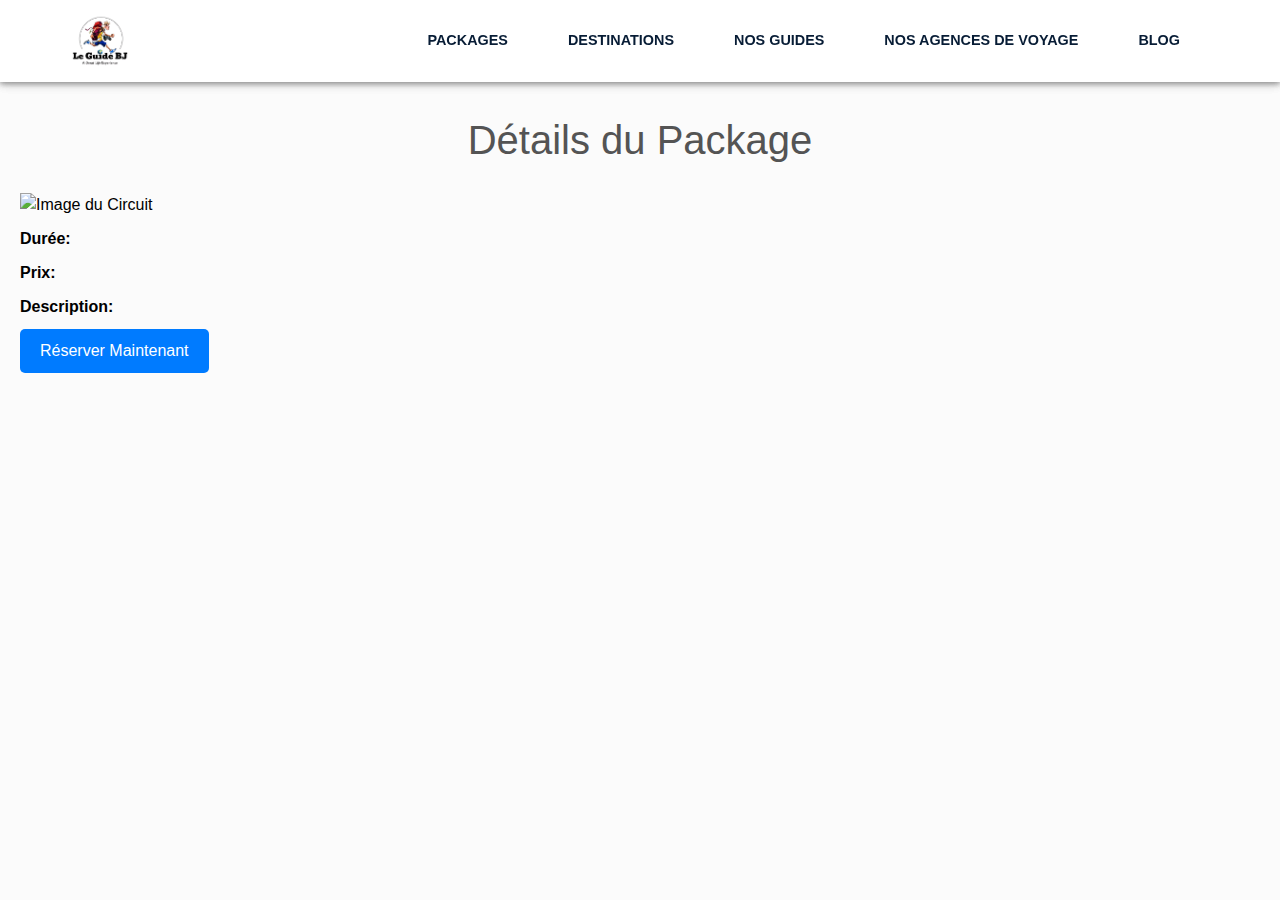
==== commit 042891fb: "psh" ====
--- a/package-details.html
+++ b/package-details.html
@@ -96,7 +96,7 @@
             </div>
             <h2 id="package-title"></h2>
             <p><strong>Durée:</strong> <span id="package-duration"></span></p>
-            <p><strong>Lieu:</strong> <span id="package-location"></span></p>
+        
             <p><strong>Prix:</strong> <span id="package-price"></span></p>
             <p><strong>Description:</strong> <span id="package-details"></span></p>
             <a href="#" class="btn-book">Réserver Maintenant</a>
